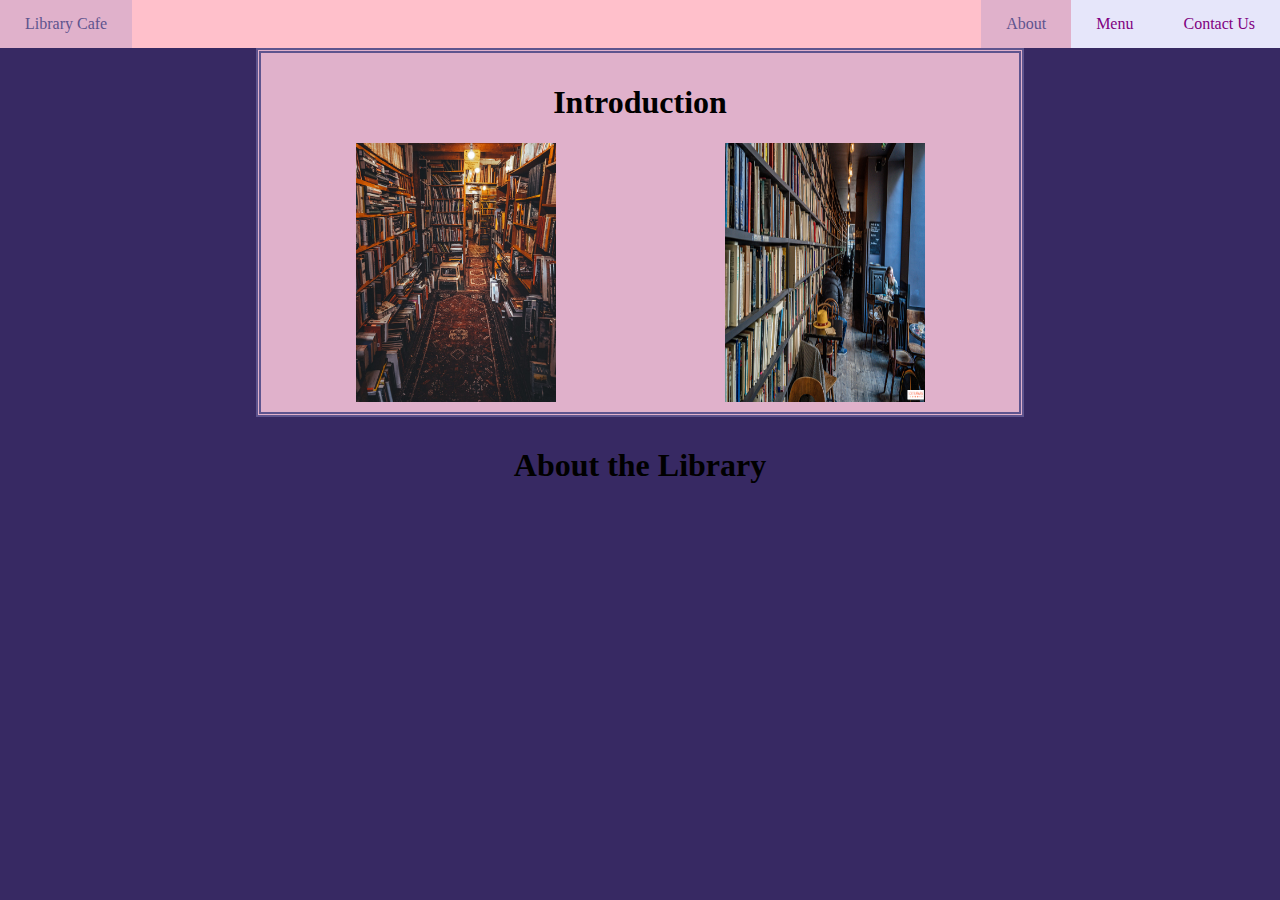
==== about.html @ 54d05c91 "firstWebsite" ====
<html>
    <head>
      <link rel="stylesheet" href="navBar.css">  
      <link rel="stylesheet" href="index.css">
      <link rel="stylesheet" href="table.css">
      
    </head>
    <body>
      <div id="menu">
        <ul>
          <li style="float: left"><a href="index.html">Library Cafe</a></li>
          <li><a href="">Contact Us</a></li>
          <li><a href="menu.html">Menu</a></li>
          <li><a href="about.html" class="active">About</a></li>
        </ul>
      </div>
      <div id="intro" class="outerBox">
          <h1>Introduction</h1>
          <div style="display: flex; justify-content: space-around;">
            <img src="images/1_STEQpfsjo3aqURbMyCaD6Q.jpg" alt="" width="200px" >
            <img src="images/733508-used-book-cafe-les-photos.jpg" alt="" width="200px">
          </div>

      </div>
      <div id="aboutIntro">
        <h1>About the Library</h1>
      </div>
    </body>
</html>
---- navBar.css ----
:root {
    /* CSS HEX */
    --russian-violet: rgb(55, 41, 99);
    --ultra-violet: #5e548eff;
    --african-violet: #9f86c0ff;
    --lilac: #be95c4ff;
    --pink-lavender: #e0b1cbff;
}

#menu ul {
    list-style-type: none;
    background-color: pink;
    margin: 0px;
    padding: 0px;
    overflow: hidden;
}

#menu li {
    float: right;
    
}

#menu li a {
    background-color: lavender;
    color: purple;
    padding: 15px 25px;
    display: block; 
    text-decoration: none;
}

#menu li a:hover, #menu .active {
    background-color: var(--pink-lavender);
    color: var(--ultra-violet);
}
---- index.css ----
:root {
    /* CSS HEX */
    --russian-violet: rgb(55, 41, 99);
    --ultra-violet: #5e548eff;
    --african-violet: #9f86c0ff;
    --lilac: #be95c4ff;
    --pink-lavender: #e0b1cbff;
}


#menu {

}

#intro {
  margin-bottom: 30px;
}

#info {

}

#location {

}

#hours {

}

body {
    /*background-color: rgb(219, 245, 253);*/
    background-color: var(--russian-violet);
    text-align: center;
    margin: 0px;
}

.innerBox {
    margin: 20px; 
    padding: 30px;
    /*background-color: rgb(248, 213, 242);*/
    background-color: var(--lilac);
    /*border: 2px solid rgb(139, 47, 139);*/
    border: 5px solid var(--african-violet)
}

.outerBox {
  margin-left: 20%;
  margin-right: 20%; 
  padding: 10px;
  /*background-color: rgb(222, 186, 243);*/
  background-color: var(--pink-lavender);
  /*border: 5px double rgb(139, 47, 139);*/
  border: 5px double var(--ultra-violet)
}

#hours ul {
  display: table;
  margin: 0 auto;
}
---- table.css ----
thead {
    background-color: rgb(243, 207, 233);
    
}

th {
    border: 2px black solid;
    padding: 5px;
}

td {
    padding: 10px;
    text-align: center;
}

table {
    border-collapse: collapse;
    font-size: 20px;
}

.borderRight {
    border-right: 2px solid;
}
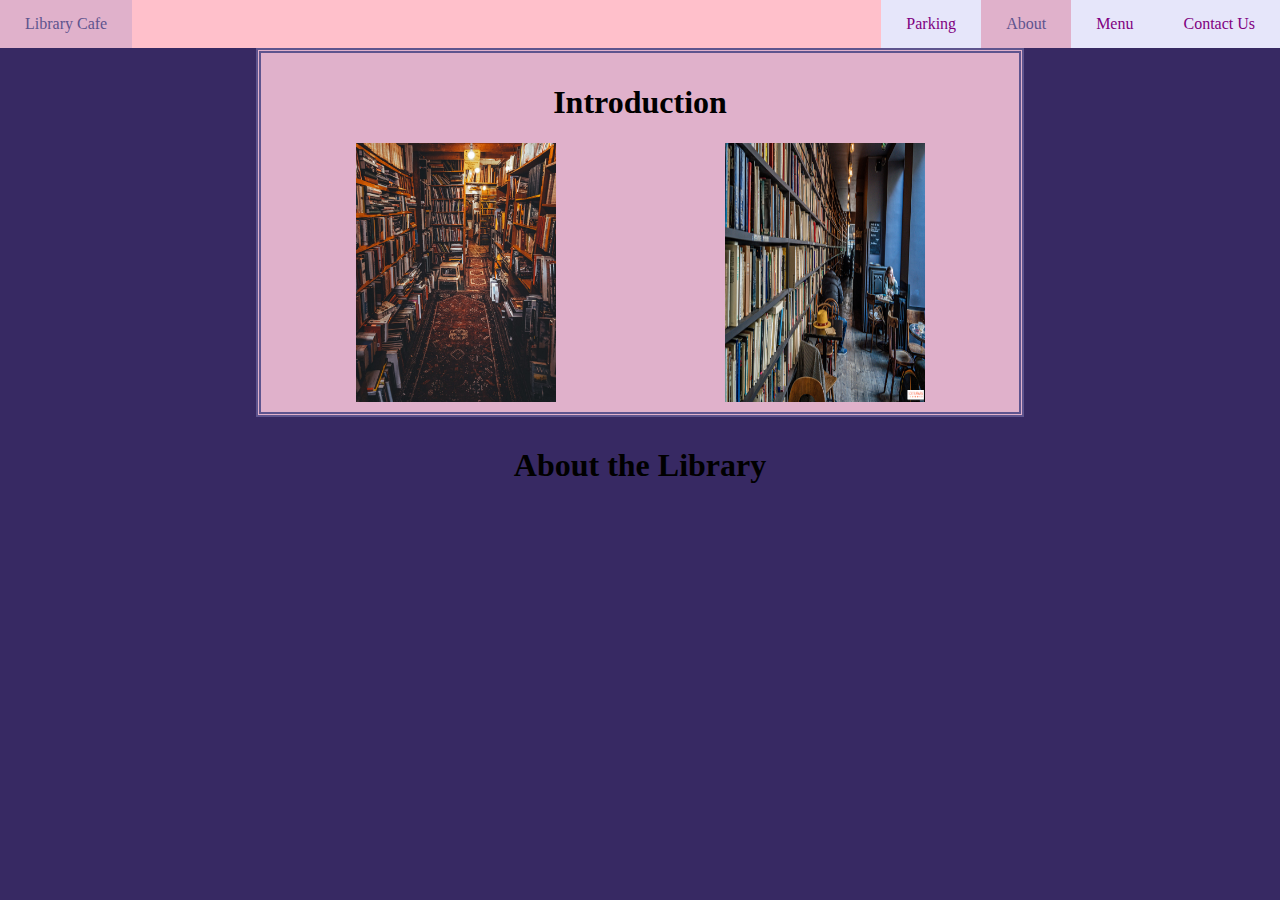
==== commit 274ccbe5: "firstWebsite" ====
--- a/about.html
+++ b/about.html
@@ -9,9 +9,10 @@
       <div id="menu">
         <ul>
           <li style="float: left"><a href="index.html">Library Cafe</a></li>
-          <li><a href="">Contact Us</a></li>
+          <li><a href="contact.html">Contact Us</a></li>
           <li><a href="menu.html">Menu</a></li>
           <li><a href="about.html" class="active">About</a></li>
+          <li><a href="parking.html">Parking</a></li>
         </ul>
       </div>
       <div id="intro" class="outerBox">
